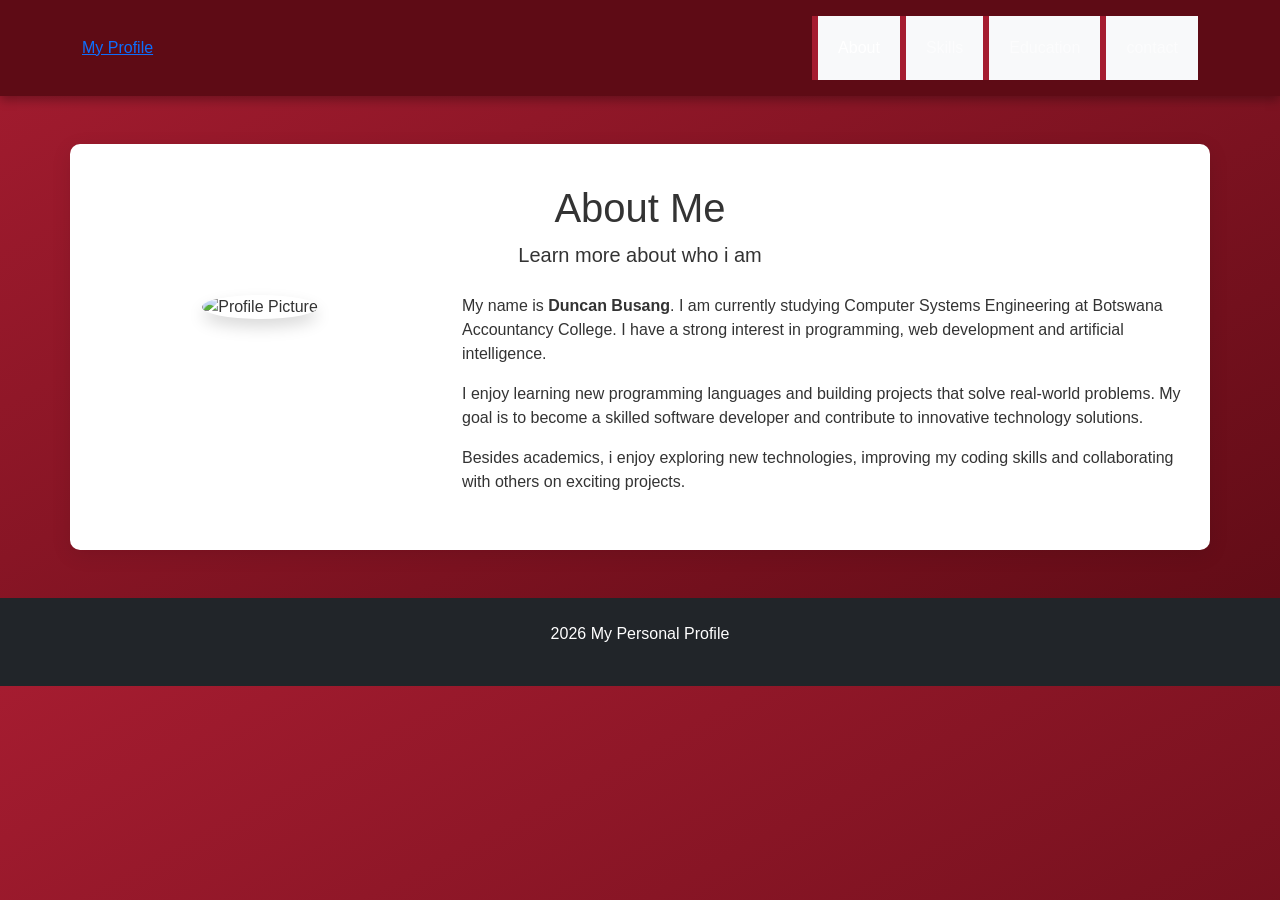
==== about.html @ c44e8972 "Create about.html" ====
<!DOCTYPE html>
<html lang="en"
<head>
    <meta charset="UTF-8">
    <meta name="viewport" content="width=device-width, initial-scale=1.0">
    <title>About me</title>

    <!-- Bootstrap CSS -->
    <link href="https://cdn.jsdelivr.net/npm/bootstrap@5.3.0/dist/css/bootstrap.min.css" rel="stylesheet">

    <!-- Custom CSS -->
    <link rel="stylesheet" href="style.css">
</head>

<body>

<!-- Navigation Bar -->
<nav class="navbar navbar-expand-lg navbar-dark bg-dark">
    <div class="container">

       <a class=navbar-brand" href="index.html">My Profile</a>

      <button class="navbar-toggler" type="button" data-bs-toggle="collapse" data-bs-target="#navbarNav">
          <span class="navbar-toggler-icon"></span>
      </button>

      <div class="collapse navbar-collapse" id="navbarNav">
           <ul class="navbar-nav ms-auto">

               <li class="nav-item">
                   <a class="nav-link active" href="about.html">About</a>
               </li>

               <li class="nav-item">
                   <a class="nav-link" href="index.html#skills">Skills</a>
               </li>

             <li class="nav-item">
                 <a class="nav-link" href="index.html#education">Education</a>
             </li>

             <li class="nav-item">
                 <a class="nav-link" href="index.html#contact">contact</a>
             </li>

           </ul>
      </div>

    </div>
</nav>

<!-- About Section -->
<section class="container mt-5">

  <div class="text-center mb-4">
       <h1>About Me</h1>
       <p class="lead">Learn more about who i am</p>
  </div>

  <div class="row"

     <!-- Profile Image -->
     <div class="col-md-4 text-center">
          <img src="images/profile.jpg"
               alt="Profile Picture"
               class="img-fluid rounded-circle shadow"
               width="200">
            </div>

            <!-- About Text -->
            <div class="col-md-8">

               <p>
                   My name is <strong>Duncan Busang</strong>. I am currently studying Computer Systems Engineering at Botswana Accountancy College. I have a strong interest in
                   programming, web development and artificial intelligence.
               </p>

               <p>
                   I enjoy learning new programming languages and building projects that solve real-world problems. My goal is to become a skilled software developer and contribute
                   to innovative technology solutions.
               </p>

               <p>
                   Besides academics, i enjoy exploring new technologies, improving my coding skills and collaborating with others on exciting projects.
               </p>

            </div>

         </div>

     </section>

     <!-- Footer -->
     <footer class="text-center mt-5 p-4 bg-dark text-white">
          <p>2026 My Personal Profile</p>
     </footer>

     <!-- Bootstrap JS -->
     <script src="https://cdn.jsdelivr.net/npm/bootstrap@5.3.0/dist/js/bootstrap.bundle.min.js"></script>

     </body>
     </html>
---- style.css ----
/* Import Elegant Font */
@import url('https://fonts.googleapis.com/css2?family=Playfair+Display:wght@600&family=Open=+Sans:wght@400;600&display=swap');

/* General Styling */
body {
    font-family: 'Open Sans', sans-serif;
    background: linear-gradient(to bottom right, #a51c30, #5e0b15);
    margin: 0;
    padding: 0;
    color: #333;
}
html {
    scroll-behavior: smooth;
}

/* Navbar */
.navbar {
    background-color: #5e0b15 !important;
    box-shadow: 0 4px 10px rgba(0,0,0,0.3);
}

.navbar-brand {
    font-family: 'Playfair Display', serif;
    font-size: 1.5rem;
    font-weight: bold;
    letter-spacing: 1px;
}

.nav-link {
    font-weight: 500;
}

/* Hero Section */
.hero-section {
    background: linear-gradient(to right, #a51c30, #7a1022);
    color: white;
    padding: 80px 20px;
}

.hero-section h1 {
    font-family: 'Playfair Display', serif;
    font-size: 3rem;
}

.hero-section img {
    border: 5px solid white;
    box-shadow: 0 5px 20px rgba(0,0,0,0.4);
}

/* Sections */
section {
    background-color: white;
    border-radius: 10px;
    margin: 40px auto;
    padding: 40px;
    width: 90%
    max-width:1100px;
    box-shadow: 0 5px 20px rgba(0,0,0,0.1);
}

/* Section Headings */
h2 {
    font-family: 'Playfair Display', serif;
    color: #a51c30;
    margin-bottom: 20px;
    border-bottom: 3px solid #a51c30;
    display: inline-block;
    padding-bottom: 5px;
}

/* Skills List */
ul {
    list-style: none;
    padding: 0;
}

ul li {
    background: #f8f9fa;
    padding: 12px;
    margin: 8px 0;
    border-left: 6px solid #a51c30;
    font-weight: 500;
}

/* Contact Section */
#contact {
    background: linear-gradient(to right, #7a1022, #a51c30);
    color: white;
    text-align: center;
}

#contact h2 {
    color: white;
    border-bottom: 3px solid white;
}
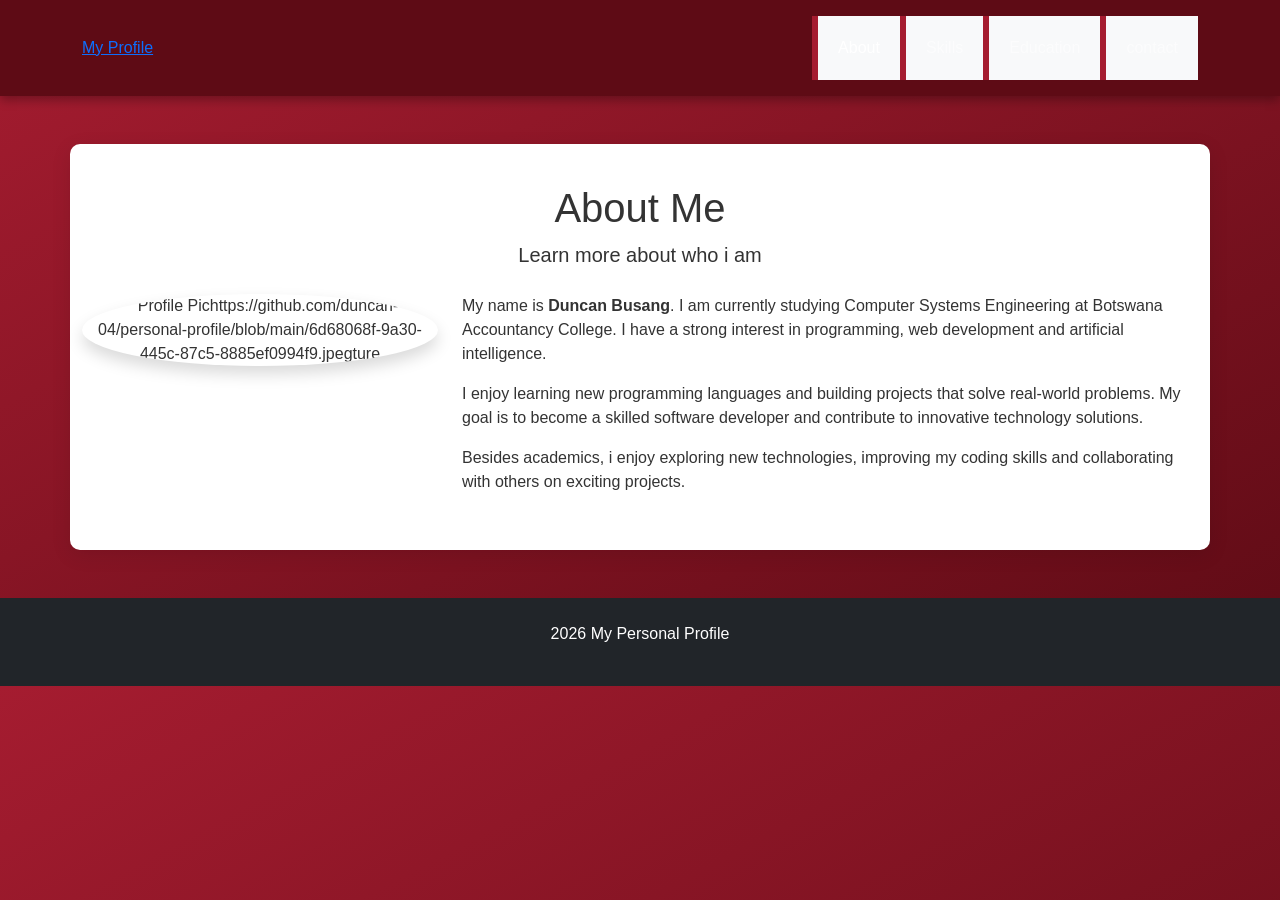
==== commit 0d61d52d: "Update about.html" ====
--- a/about.html
+++ b/about.html
@@ -61,8 +61,8 @@
 
      <!-- Profile Image -->
      <div class="col-md-4 text-center">
-          <img src="images/profile.jpg"
-               alt="Profile Picture"
+          <img src=""
+               alt="Profile Pichttps://github.com/duncan-04/personal-profile/blob/main/6d68068f-9a30-445c-87c5-8885ef0994f9.jpegture"
                class="img-fluid rounded-circle shadow"
                width="200">
             </div>
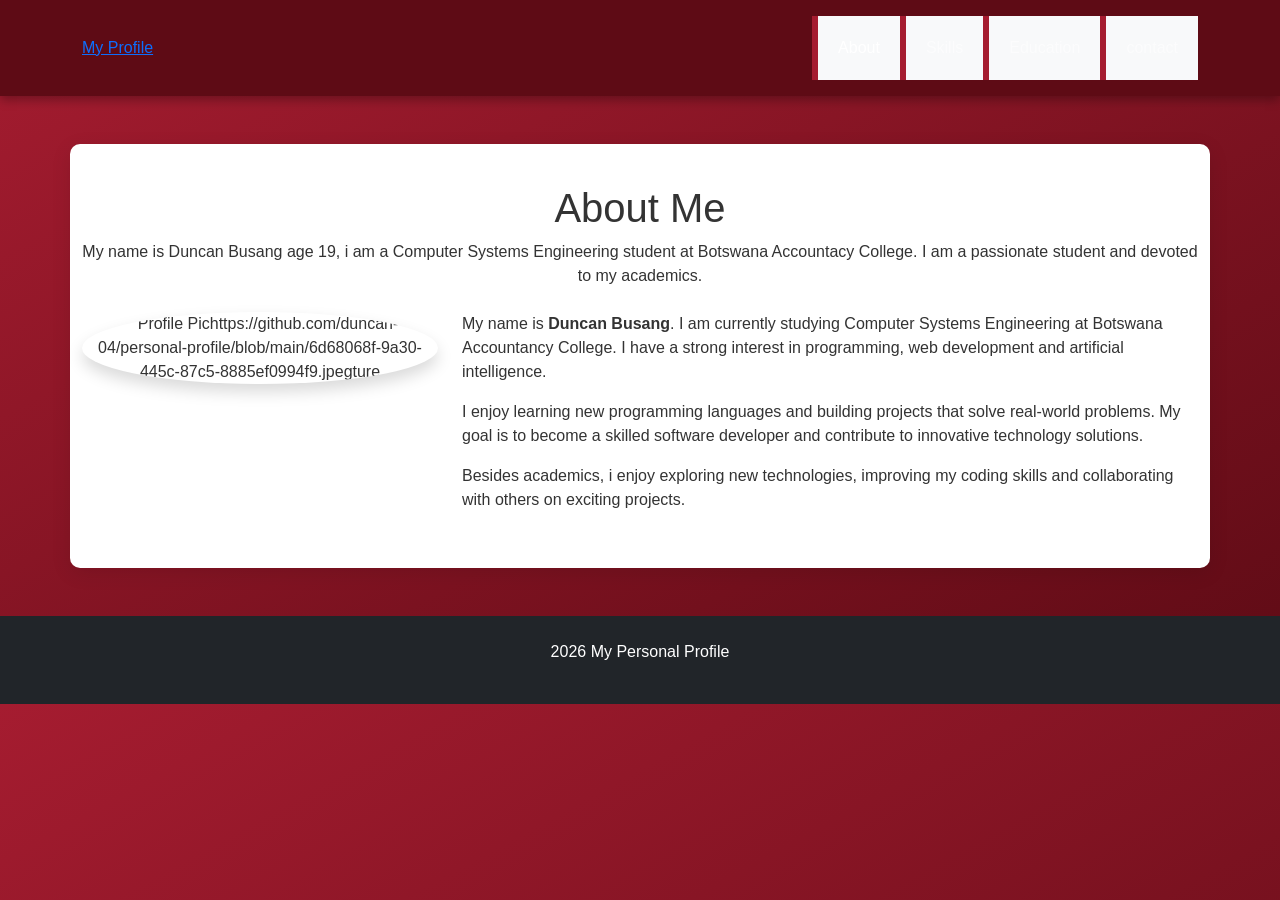
==== commit 9e086c03: "Update about.html" ====
--- a/about.html
+++ b/about.html
@@ -54,7 +54,10 @@
 
   <div class="text-center mb-4">
        <h1>About Me</h1>
-       <p class="lead">Learn more about who i am</p>
+       <p>
+       My name is Duncan Busang age 19, i am a Computer Systems Engineering student at Botswana Accountacy College. 
+           I am a passionate student and devoted to my academics.
+       </p>
   </div>
 
   <div class="row"
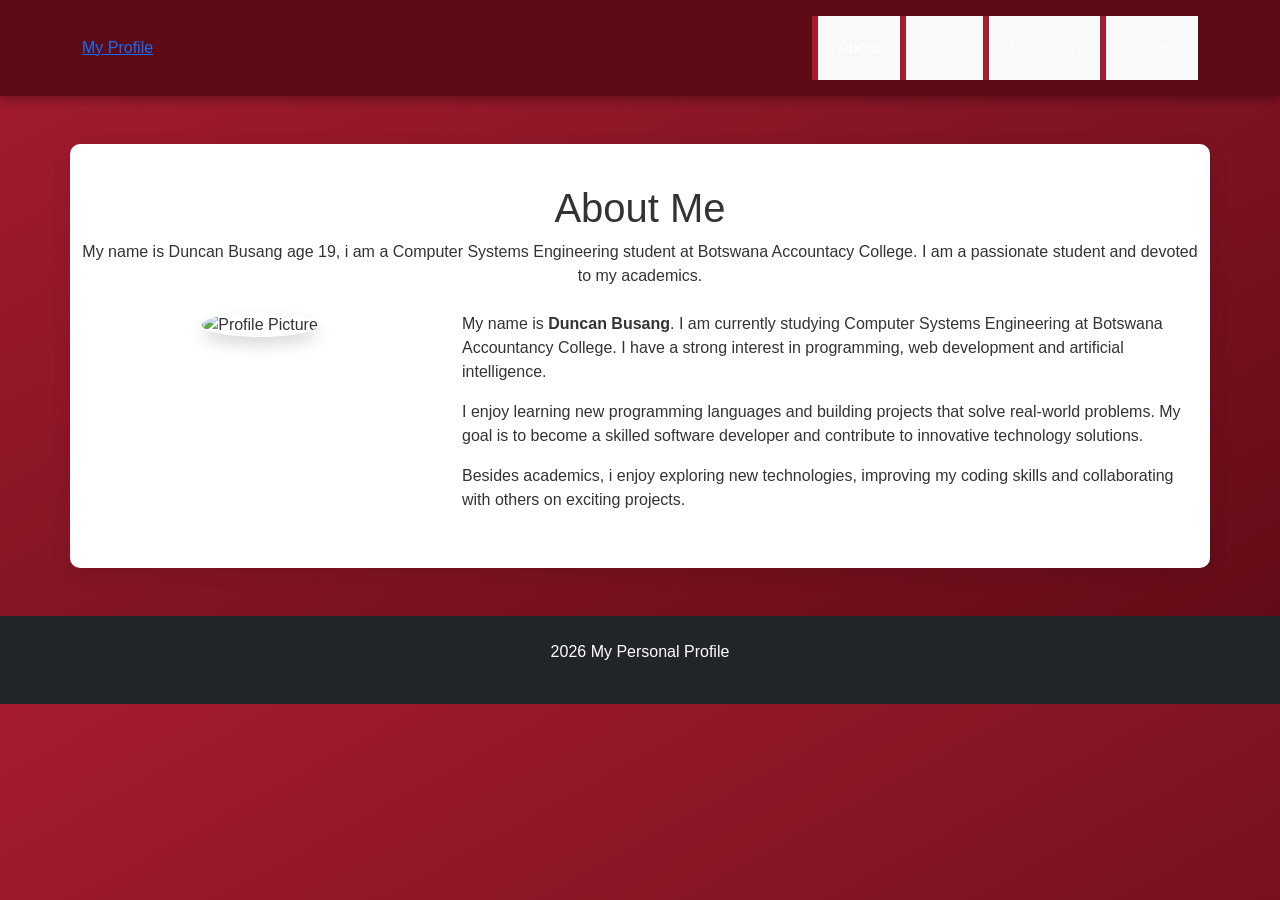
==== commit 04c57684: "Update about.html" ====
--- a/about.html
+++ b/about.html
@@ -65,7 +65,7 @@
      <!-- Profile Image -->
      <div class="col-md-4 text-center">
           <img src=""
-               alt="Profile Pichttps://github.com/duncan-04/personal-profile/blob/main/6d68068f-9a30-445c-87c5-8885ef0994f9.jpegture"
+               alt="Profile Picture"
                class="img-fluid rounded-circle shadow"
                width="200">
             </div>
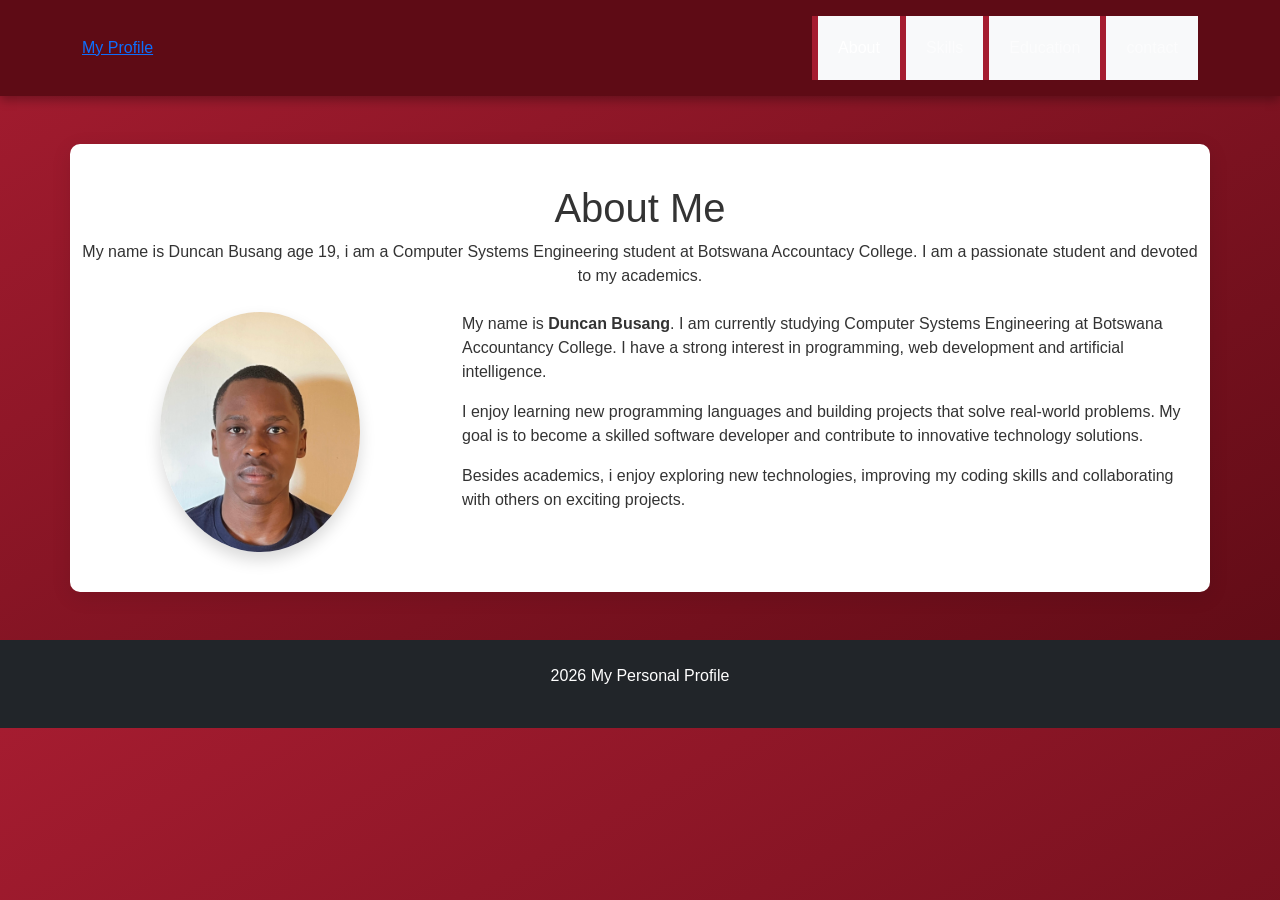
==== commit 3187da06: "Update about.html" ====
--- a/about.html
+++ b/about.html
@@ -64,7 +64,7 @@
 
      <!-- Profile Image -->
      <div class="col-md-4 text-center">
-          <img src=""
+          <img src="6d68068f-9a30-445c-87c5-8885ef0994f9.jpeg"
                alt="Profile Picture"
                class="img-fluid rounded-circle shadow"
                width="200">
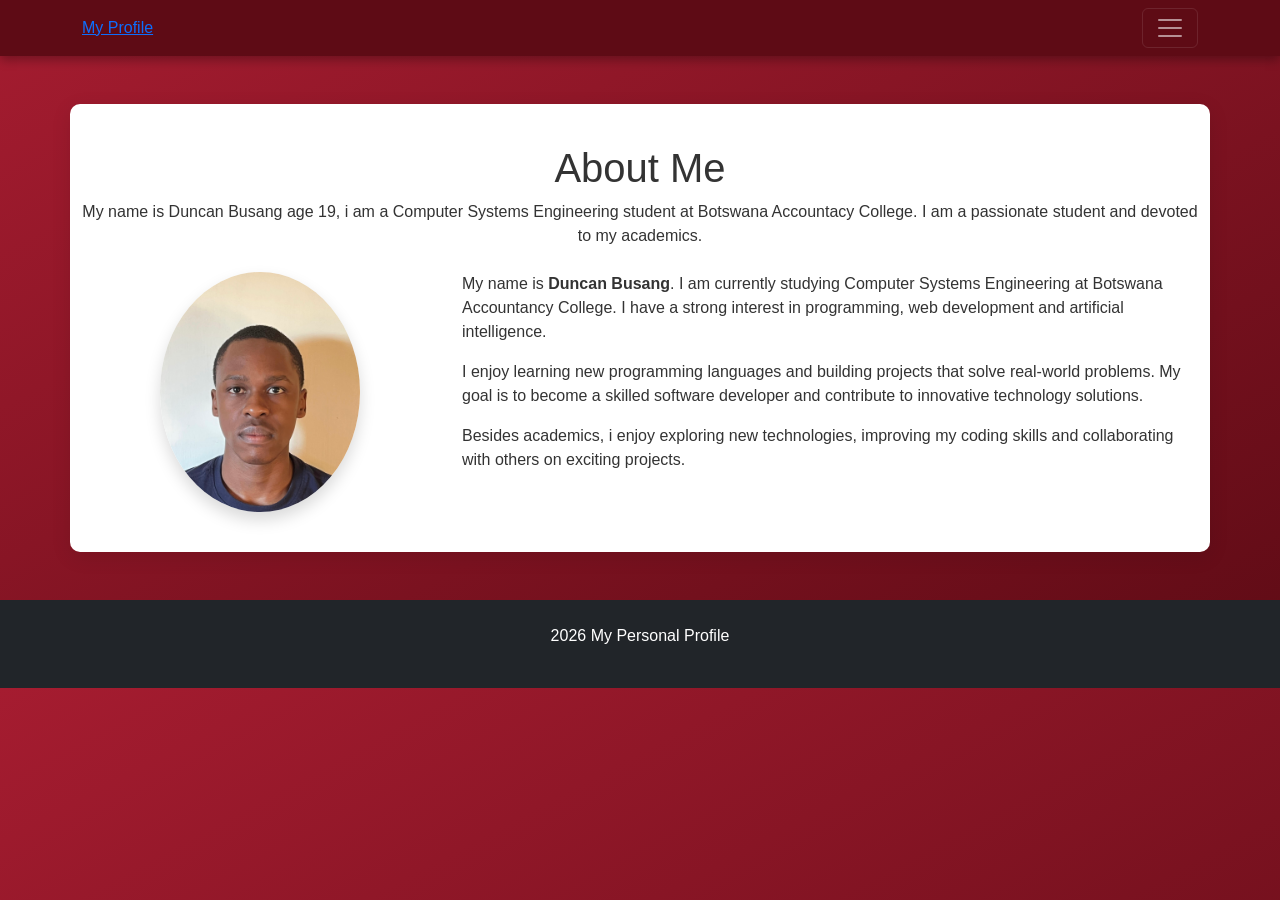
==== commit c63dd9c2: "Update about.html" ====
--- a/about.html
+++ b/about.html
@@ -15,7 +15,7 @@
 <body>
 
 <!-- Navigation Bar -->
-<nav class="navbar navbar-expand-lg navbar-dark bg-dark">
+<nav class="navbar navbar-dark">
     <div class="container">
 
        <a class=navbar-brand" href="index.html">My Profile</a>
--- a/style.css
+++ b/style.css
@@ -17,6 +17,12 @@
 .navbar {
     background-color: #5e0b15 !important;
     box-shadow: 0 4px 10px rgba(0,0,0,0.3);
+    
+}
+
+.navbar .nav-link,
+.navbar .navbar-brand {
+    color: white !important;
 }
 
 .navbar-brand {
@@ -33,7 +39,7 @@
 /* Hero Section */
 .hero-section {
     background: linear-gradient(to right, #a51c30, #7a1022);
-    color: white;
+    color: black;
     padding: 80px 20px;
 }
 
@@ -93,6 +99,14 @@
     color: white;
     border-bottom: 3px solid white;
 }
+
+section {
+     border: none;
+}
+
+div {
+    border: none;
+}
    
 
 
